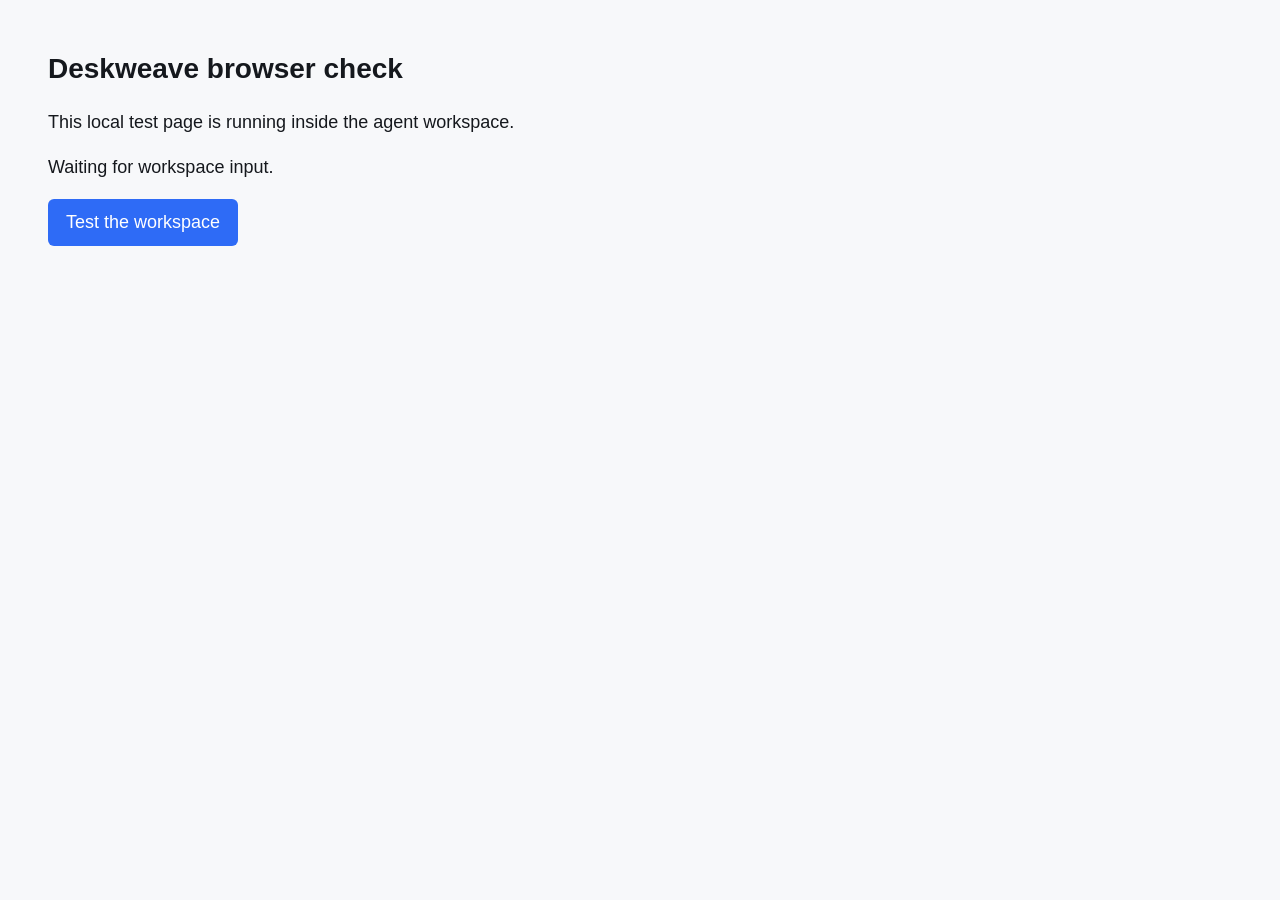
==== tools/fixtures/browser-check.html @ 82d38244 "route agents by project root, share scratch, keep the corner still first screenshot of an empty desk" ====
<!doctype html>
<html lang="en">
<meta charset="utf-8">
<title>Deskweave browser check</title>
<style>
  body { margin: 48px; font: 18px/1.5 "Segoe UI", sans-serif; background: #f7f8fa; color: #15181d; }
  h1 { font-size: 28px; font-weight: 600; }
  button { padding: 10px 18px; border: 0; border-radius: 6px; background: #2e6bf6; color: white; font: inherit; cursor: pointer; }
  button:focus-visible { outline: 3px solid #15181d; outline-offset: 3px; }
</style>
<h1>Deskweave browser check</h1>
<p>This local test page is running inside the agent workspace.</p>
<p id="result" role="status">Waiting for workspace input.</p>
<button id="verify" onclick="document.getElementById('result').textContent='Workspace click verified.'">Test the workspace</button>
</html>
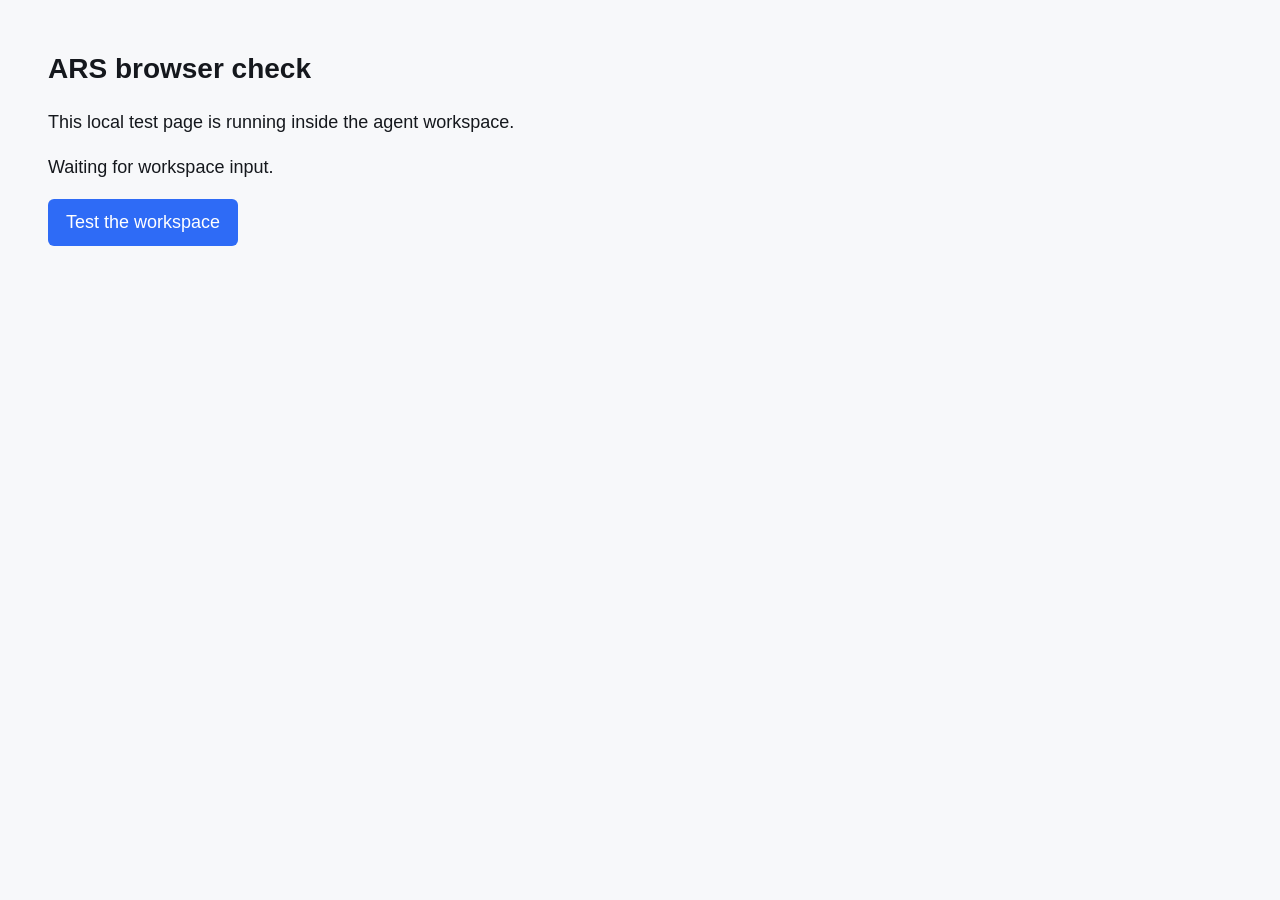
==== commit 1c736ba8: "launch prep: repo is AgentsRideShotgun, winget id, docs and comments cleaned up" ====
--- a/tools/fixtures/browser-check.html
+++ b/tools/fixtures/browser-check.html
@@ -1,14 +1,14 @@
 <!doctype html>
 <html lang="en">
 <meta charset="utf-8">
-<title>Deskweave browser check</title>
+<title>ARS browser check</title>
 <style>
   body { margin: 48px; font: 18px/1.5 "Segoe UI", sans-serif; background: #f7f8fa; color: #15181d; }
   h1 { font-size: 28px; font-weight: 600; }
   button { padding: 10px 18px; border: 0; border-radius: 6px; background: #2e6bf6; color: white; font: inherit; cursor: pointer; }
   button:focus-visible { outline: 3px solid #15181d; outline-offset: 3px; }
 </style>
-<h1>Deskweave browser check</h1>
+<h1>ARS browser check</h1>
 <p>This local test page is running inside the agent workspace.</p>
 <p id="result" role="status">Waiting for workspace input.</p>
 <button id="verify" onclick="document.getElementById('result').textContent='Workspace click verified.'">Test the workspace</button>
